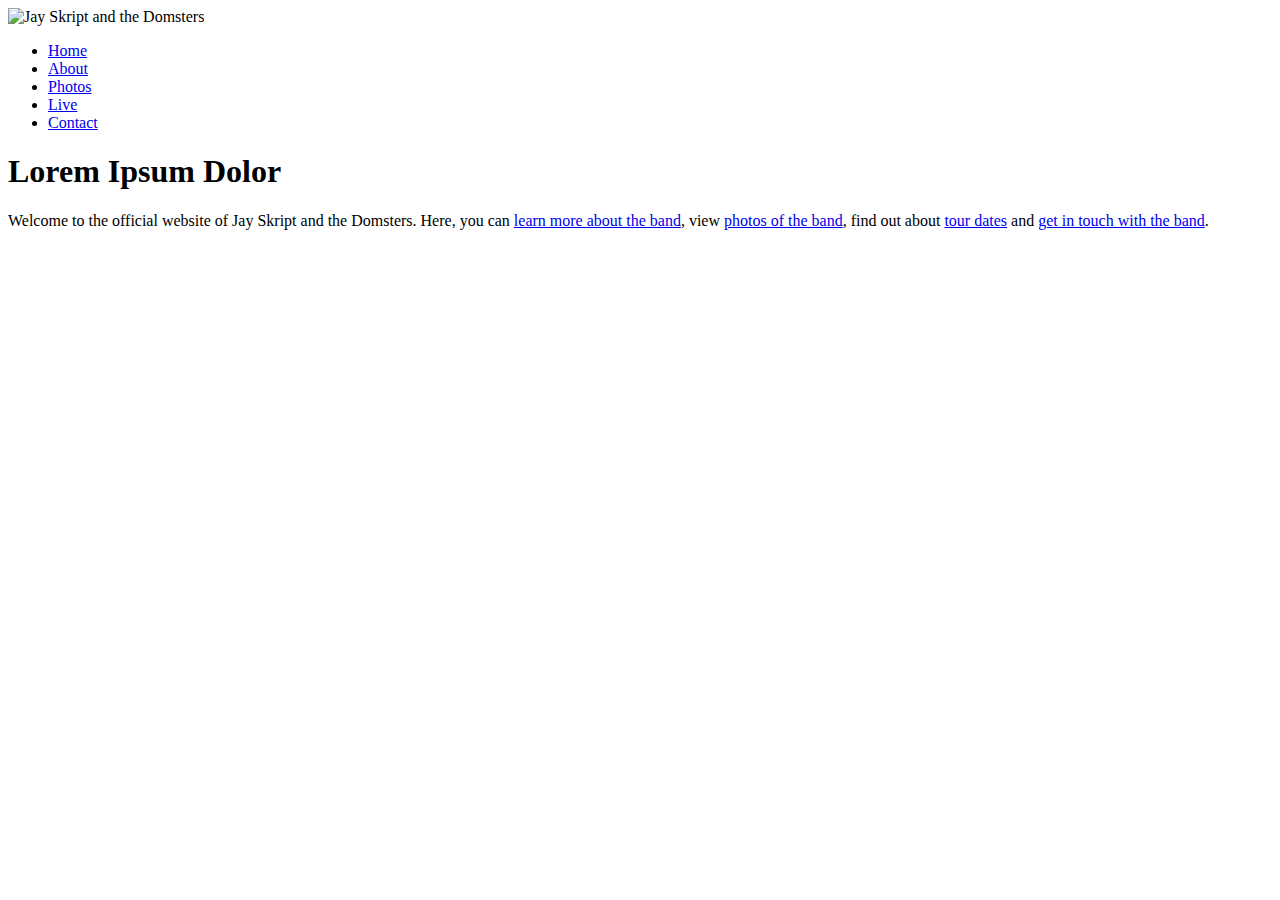
==== index.html @ 99721036 "Added files via upload" ====
<!DOCTYPE html>
<html lang="en">
<head>
	<meta charset="UTF-8">
	<link rel="stylesheet" type="text/css" href="css/basic.css" />
	<title>Jay Skript and the Domsters</title>
	<script type="text/javascript" src="js/global.js"></script>
	<script type="text/javascript" src="js/home.js"></script>
</head>
<body>
	<header>
		<img src="./images/logo.gif" alt="Jay Skript and the Domsters" />
		<nav>
			<ul>
				<li><a href="index.html">Home</a></li>
				<li><a href="about.html">About</a></li>
				<li><a href="photos.html">Photos</a></li>
				<li><a href="live.html">Live</a></li>
				<li><a href="contact.html">Contact</a></li>
			</ul>
		</nav>
	</header>

	<article>
		<h1>Lorem Ipsum Dolor</h1>
		<p id="intro">Welcome to the official website of Jay Skript and the Domsters.
		Here, you can <a href="about.html" title="About">learn more about the band</a>, view <a href="photos.html" title="Photos">photos of the band</a>, find out about <a href="live.html" title="Tour Date">tour dates</a> and <a href="contact.html" title="Contact">get in touch with the band</a>.</p>
	</article>
</body>
</html>
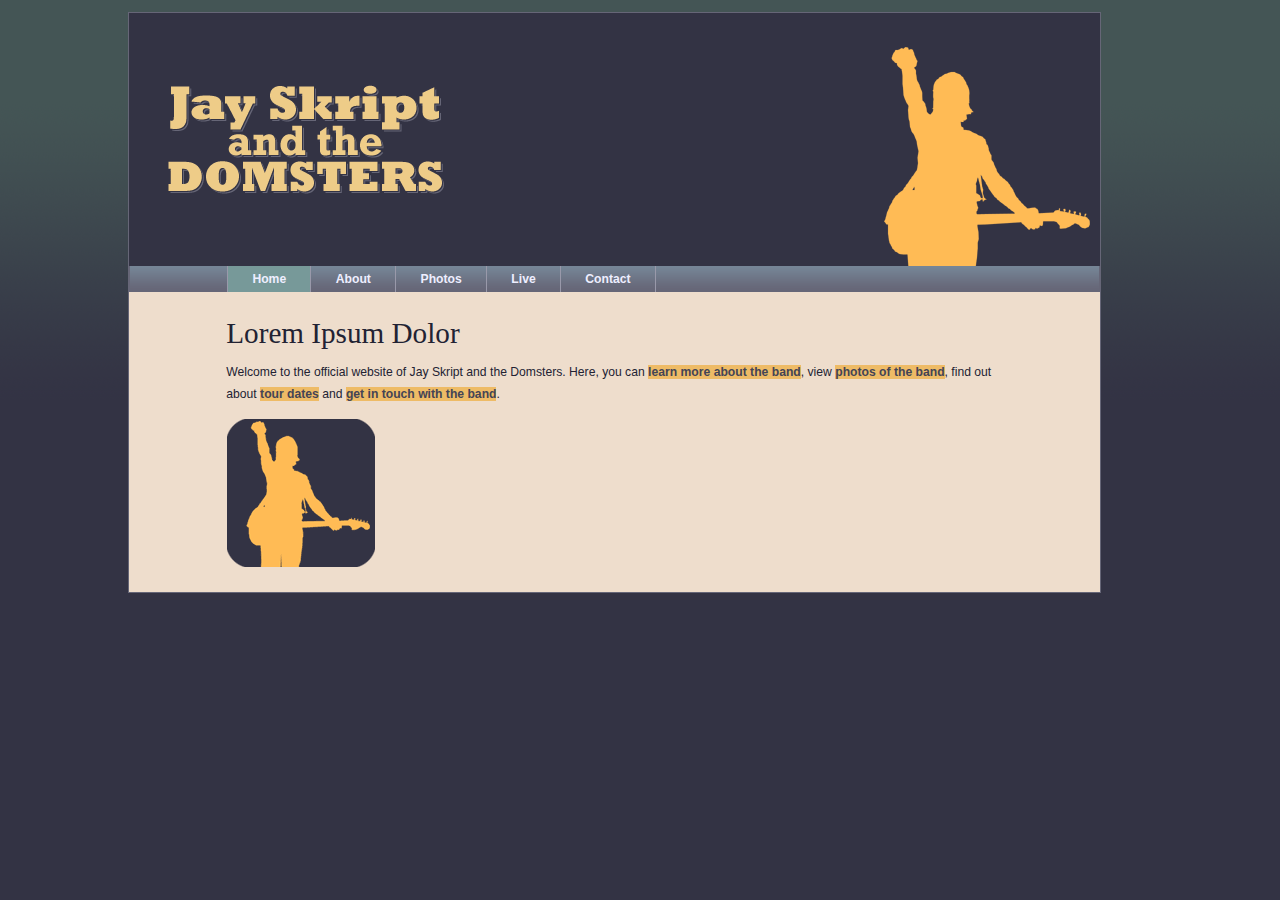
==== commit 8f3ff4b6: "some changes" ====
--- a/index.html
+++ b/index.html
@@ -1,30 +1,30 @@
-<!DOCTYPE html>
-<html lang="en">
-<head>
-	<meta charset="UTF-8">
-	<link rel="stylesheet" type="text/css" href="css/basic.css" />
-	<title>Jay Skript and the Domsters</title>
-	<script type="text/javascript" src="js/global.js"></script>
-	<script type="text/javascript" src="js/home.js"></script>
-</head>
-<body>
-	<header>
-		<img src="./images/logo.gif" alt="Jay Skript and the Domsters" />
-		<nav>
-			<ul>
-				<li><a href="index.html">Home</a></li>
-				<li><a href="about.html">About</a></li>
-				<li><a href="photos.html">Photos</a></li>
-				<li><a href="live.html">Live</a></li>
-				<li><a href="contact.html">Contact</a></li>
-			</ul>
-		</nav>
-	</header>
-
-	<article>
-		<h1>Lorem Ipsum Dolor</h1>
-		<p id="intro">Welcome to the official website of Jay Skript and the Domsters.
-		Here, you can <a href="about.html" title="About">learn more about the band</a>, view <a href="photos.html" title="Photos">photos of the band</a>, find out about <a href="live.html" title="Tour Date">tour dates</a> and <a href="contact.html" title="Contact">get in touch with the band</a>.</p>
-	</article>
-</body>
-</html>
+<!DOCTYPE html>
+<html lang="en">
+<head>
+	<meta charset="UTF-8">
+	<link rel="stylesheet" type="text/css" href="css/basic.css" />
+	<title>Jay Skript and the Domsters</title>
+	<script type="text/javascript" src="js/global.js"></script>
+	<script type="text/javascript" src="js/home.js"></script>
+</head>
+<body>
+	<header>
+		<img src="./images/logo.gif" alt="Jay Skript and the Domsters" />
+		<nav>
+			<ul>
+				<li><a href="index.html">Home</a></li>
+				<li><a href="about.html">About</a></li>
+				<li><a href="photos.html">Photos</a></li>
+				<li><a href="live.html">Live</a></li>
+				<li><a href="contact.html">Contact</a></li>
+			</ul>
+		</nav>
+	</header>
+
+	<article>
+		<h1>Lorem Ipsum Dolor</h1>
+		<p id="intro">Welcome to the official website of Jay Skript and the Domsters.
+		Here, you can <a href="about.html" title="About">learn more about the band</a>, view <a href="photos.html" title="Photos">photos of the band</a>, find out about <a href="live.html" title="Tour Date">tour dates</a> and <a href="contact.html" title="Contact">get in touch with the band</a>.</p>
+	</article>
+</body>
+</html>
--- a/css/basic.css
+++ b/css/basic.css
@@ -0,0 +1,3 @@
+@import url(layout.css);
+@import url(color.css);
+@import url(typography.css);
